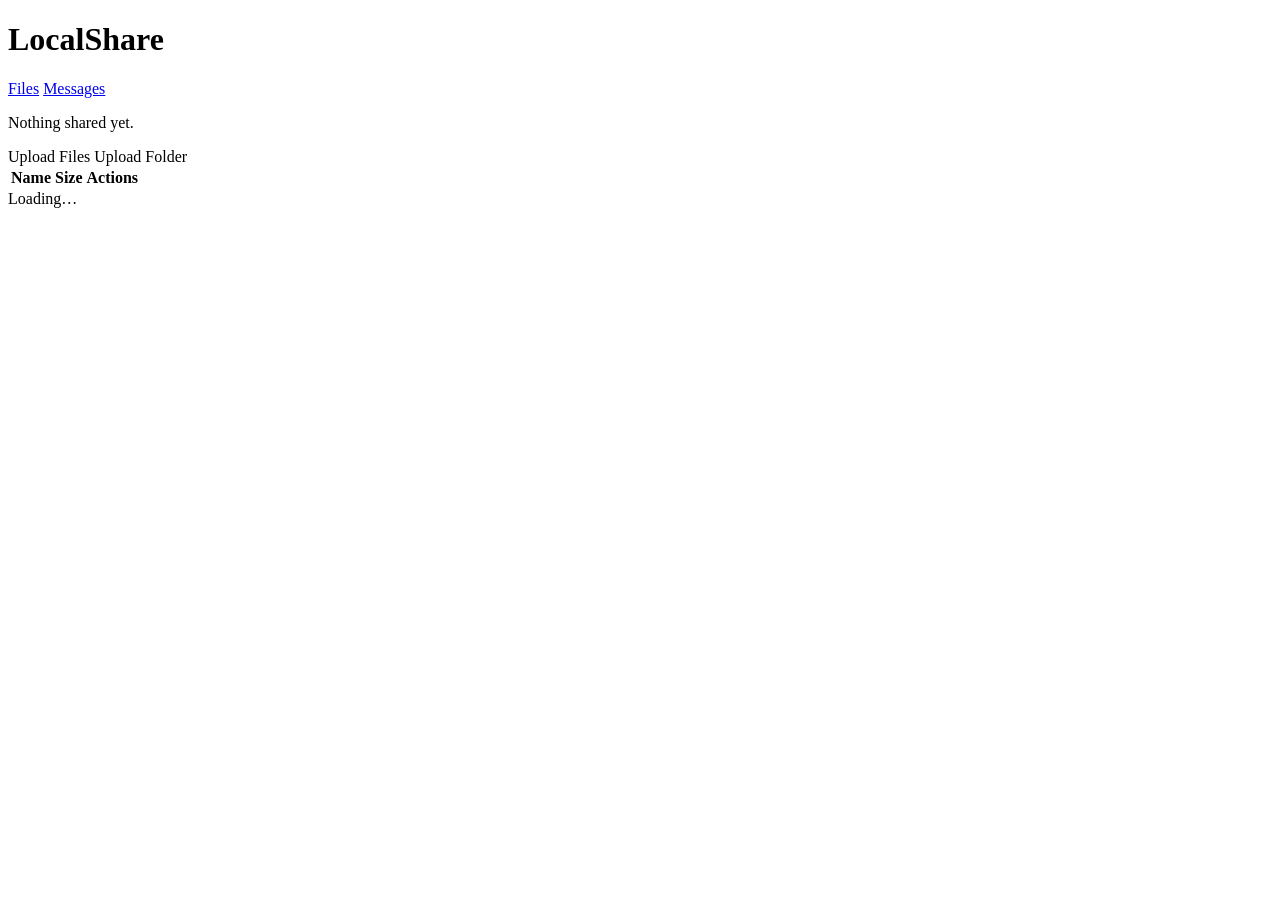
==== web/index.html @ dbd5696f "LocalShare: Phases 1-6 + previews + private messaging" ====
<!DOCTYPE html>
<html lang="en">
<head>
  <meta charset="UTF-8" />
  <meta name="viewport" content="width=device-width, initial-scale=1.0" />
  <title>LocalShare</title>
  <link rel="stylesheet" href="/static/style.css" />
</head>
<body>
  <header class="topbar">
    <h1>LocalShare</h1>
    <nav class="top-nav">
      <a href="/" class="top-nav-link active">Files</a>
      <a href="/messages" class="top-nav-link">Messages</a>
    </nav>
    <nav id="breadcrumbs" class="breadcrumbs" aria-label="Breadcrumb"></nav>
  </header>

  <main>
    <div id="empty-state" class="empty-state hidden">
      <p>Nothing shared yet.</p>
    </div>

    <div id="upload-bar" class="upload-bar hidden">
      <label class="action-btn upload-btn">
        Upload Files
        <input type="file" id="upload-files-input" multiple hidden />
      </label>
      <label class="action-btn upload-btn">
        Upload Folder
        <input type="file" id="upload-folder-input" webkitdirectory hidden />
      </label>
      <span id="upload-status" class="upload-status"></span>
    </div>

    <table id="listing" class="listing hidden">
      <thead>
        <tr>
          <th class="col-name">Name</th>
          <th class="col-size">Size</th>
          <th class="col-actions">Actions</th>
        </tr>
      </thead>
      <tbody id="listing-body"></tbody>
    </table>

    <div id="loading" class="loading">Loading…</div>
    <div id="error" class="error hidden"></div>
  </main>

  <script src="/static/app.js"></script>

  <div id="preview-panel" class="preview-panel hidden"></div>
</body>
</html>
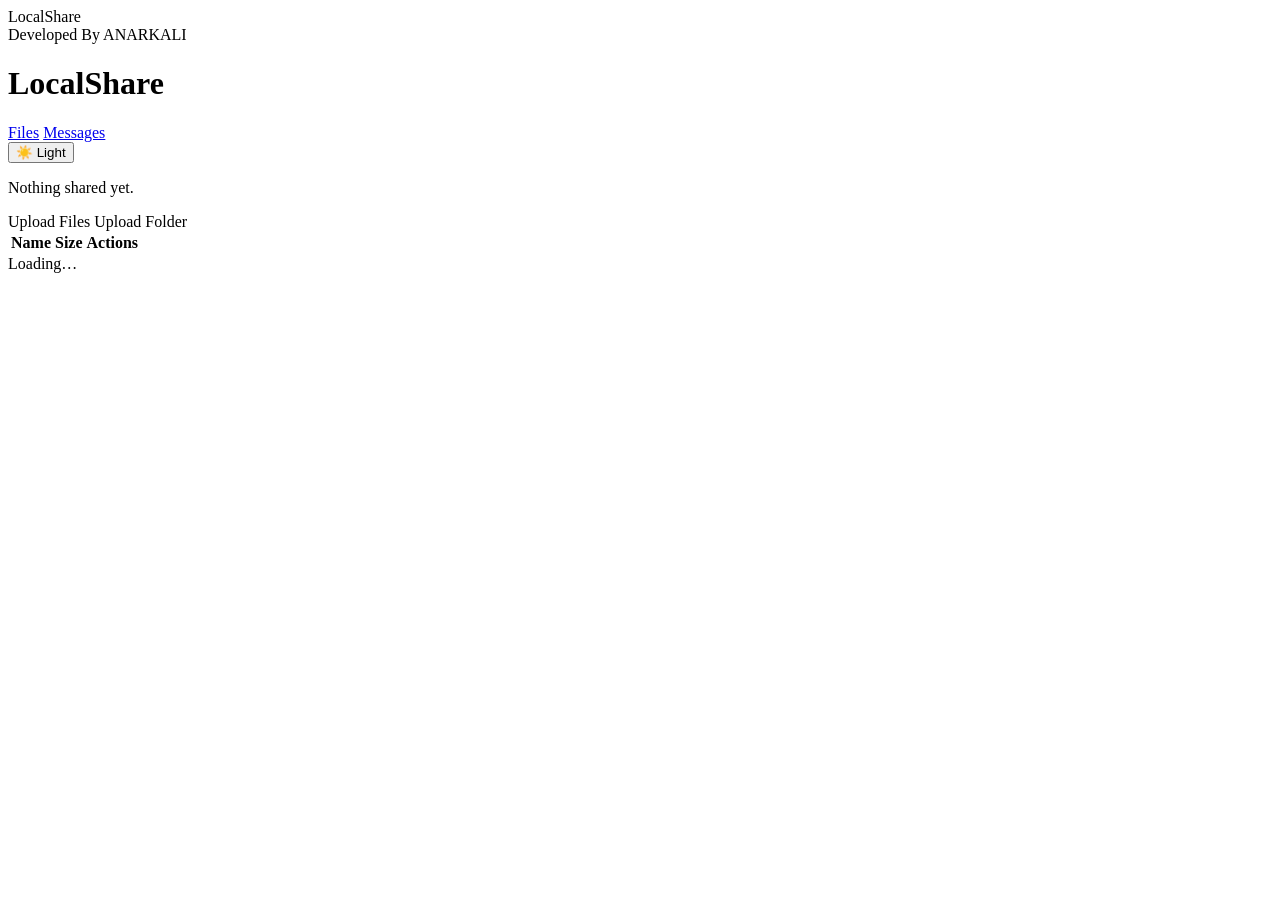
==== commit bdf1a63c: "Add light/dark theme toggle (desktop + browser) and LocalShare/ANARKALI loading splash (desktop + br" ====
--- a/web/index.html
+++ b/web/index.html
@@ -5,15 +5,24 @@
   <meta name="viewport" content="width=device-width, initial-scale=1.0" />
   <title>LocalShare</title>
   <link rel="stylesheet" href="/static/style.css" />
+  <script src="/static/theme.js"></script>
 </head>
 <body>
+  <div id="loading-overlay" class="loading-overlay">
+    <div class="loading-title">LocalShare</div>
+    <div class="loading-subtitle">Developed By ANARKALI</div>
+  </div>
+
   <header class="topbar">
-    <h1>LocalShare</h1>
-    <nav class="top-nav">
-      <a href="/" class="top-nav-link active">Files</a>
-      <a href="/messages" class="top-nav-link">Messages</a>
-    </nav>
-    <nav id="breadcrumbs" class="breadcrumbs" aria-label="Breadcrumb"></nav>
+    <div class="topbar-left">
+      <h1>LocalShare</h1>
+      <nav class="top-nav">
+        <a href="/" class="top-nav-link active">Files</a>
+        <a href="/messages" class="top-nav-link">Messages</a>
+      </nav>
+      <nav id="breadcrumbs" class="breadcrumbs" aria-label="Breadcrumb"></nav>
+    </div>
+    <button id="theme-toggle-btn" class="theme-toggle-btn" type="button">☀️ Light</button>
   </header>
 
   <main>
